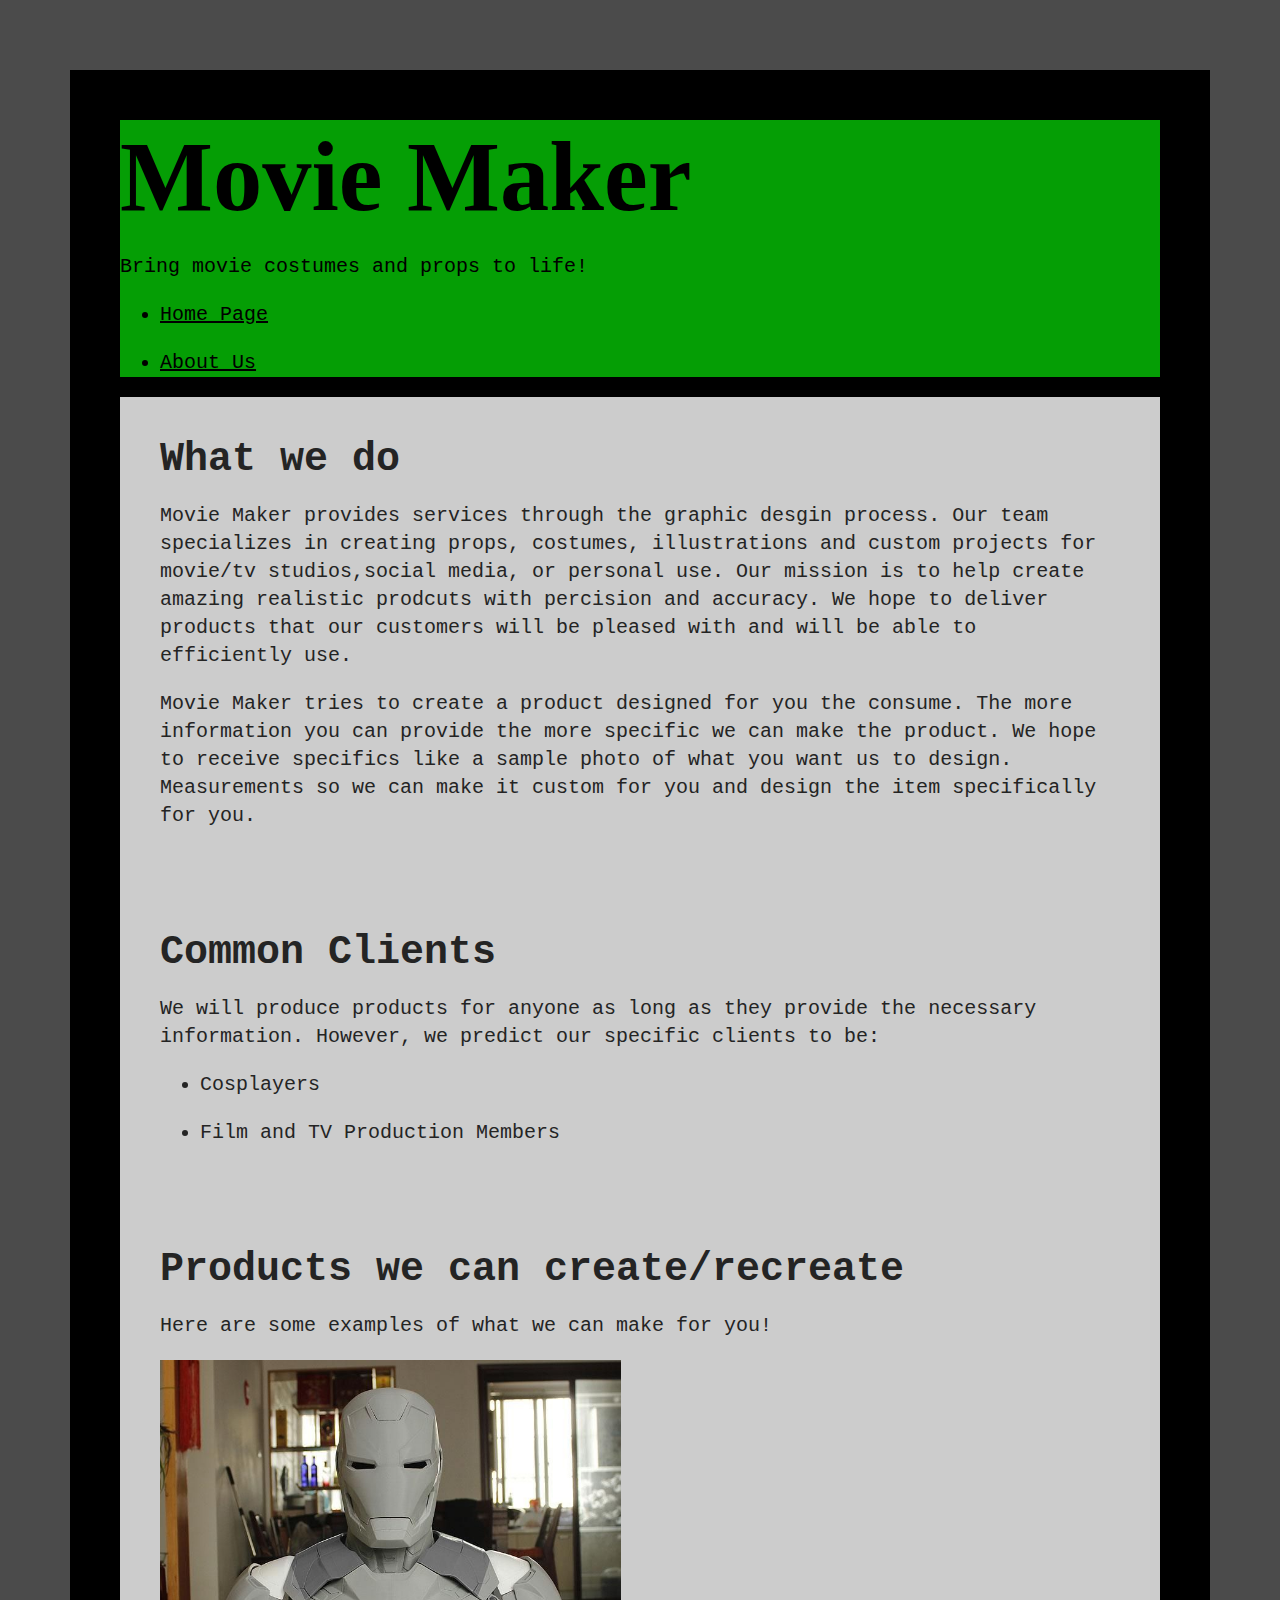
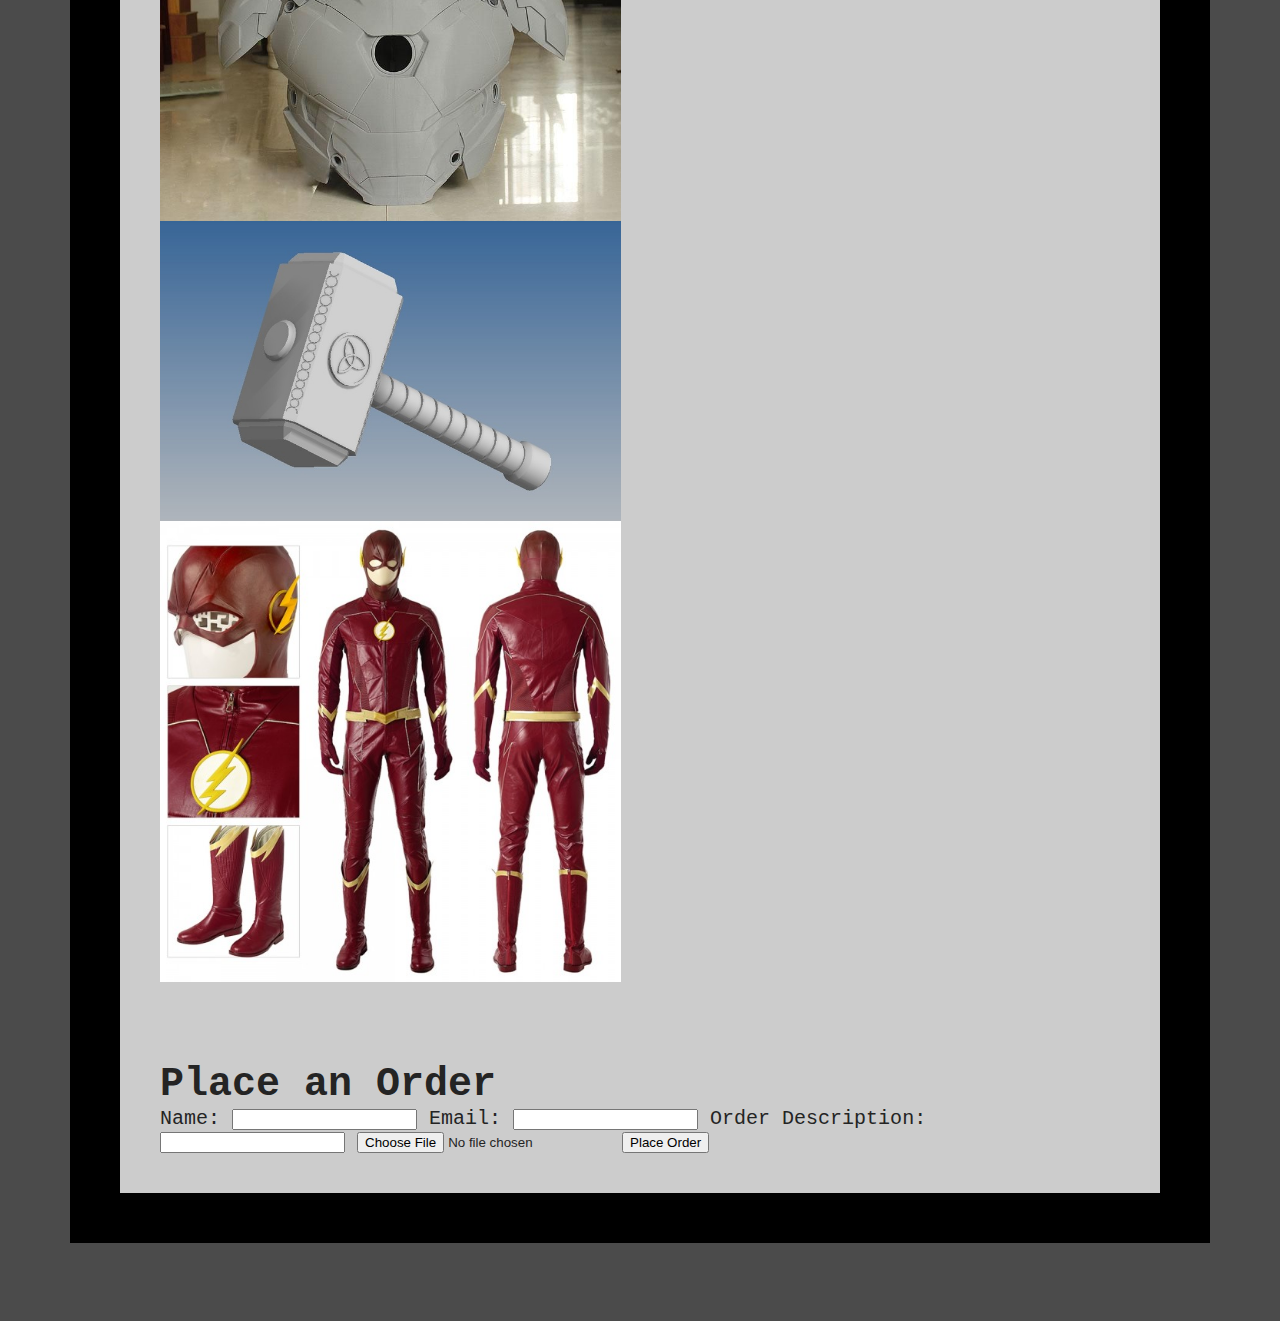
==== index.html @ ec5fc999 "html change" ====
<!DOCTYPE html>
<html lang="en">
<head>
    <meta charset="UTF-8">
    <meta http-equiv="X-UA-Compatible" content="IE=edge">
    <meta name="viewport" content="width=device-width, initial-scale=1.0">
    <link rel="stylesheet" href="style.css">
    <title>MI349Final</title>
</head>
<body>
    <div>
    <header>
        <h1>Movie Maker</h1>
        <p>Bring movie costumes and props to life!</P>
            <nav>
                <ul>
                    <li><p><a href = "index.html">Home Page</a></p></li>
                    <li><p><a href = "about.html">About Us</a></p></li>
                </ul>
            </nav>
    </header>
    <section>
        <article>
            <h2>What we do</h2>
            <p>Movie Maker provides services through the graphic desgin process. Our team specializes in creating props, costumes, illustrations and custom projects for movie/tv studios,social media, or personal use. Our mission is to help create amazing realistic prodcuts with percision and accuracy. We hope to deliver products that our customers will be pleased with and will be able to efficiently use.</p>
            <p>Movie Maker tries to create a product designed for you the consume. The more information you can provide the more specific we can make the product. We hope to receive specifics like a sample photo of what you want us to design. Measurements so we can make it custom for you and design the item specifically for you.</p>
        </article>
        </section>

        <section>
        <article>
            <h2>Common Clients</h2>
            <p>We will produce products for anyone as long as they provide the necessary information. However, we predict our specific clients to be:</p>
                <ul>
                    <li><p>Cosplayers</p></li>
                    <li><p>Film and TV Production Members</p></li>
                </ul>
        </article>
        </section>

        <section>
        <article>
            <h2>Products we can create/recreate</h2>
            <p>Here are some examples of what we can make for you!</p>
            <p><img src="3D_Printed_Iron_man.jpg" alt="Iron man 3D Printed Suit"></p>
            <p><img src="3D_Printed_Thor.jpg" alt="Thor's Hammer 3D Printed"></p>
            <p><img src="Flash_Cosplay.jpg" alt="The Flash Tv Show Suit"></p>
        </article>
        </section>

        <section>
        <article>
            <h2>Place an Order</h2>
            <form>
                <label id="Name">Name:</label>
                <input type="text">

                <label id="Email">Email:</label>
                <input type="text">

                <label id="Order">Order Description:</label>
                <input type="text">

                <input type="file" id="myFile" name="filename">

                <button>Place Order</button>
            </form>
        </article>

    </section>
</div>
</body>
</html>
---- style.css ----
html{
    background: #4b4b4b
}
    
body {
   font-family:monospace;
   margin: 70px;
   padding: 50px;
   color: #242424;
   background: rgb(0, 0, 0);
   font-size: x-large;
}

header{
    color:black;
    background: rgb(5, 158, 5);
    position: sticky;
    top: 0;
}


article{
    padding: 20px;
    margin: 20px;
}

img{
    width: 60%;
    float: left;
    margin-top: auto;
}

section{
    background:#ccc;
    display: flex;
}

h1 {
    font-size: 4em;
    font-family:fantasy;
    margin: 0;
}

h2 {
    font-size: 2em;
    margin: 0;
}

p {
    line-height: 1.4em;
}

a[href] {
    color: black
}

@media (max-width: 600px) {
    
    .wrap{
        max-width: 100%;
    }

    header{ 
        background: rgb(119, 22, 22);
        color:white;
        position:fixed;
    }

    a[href] {
        color:white;
    }
}
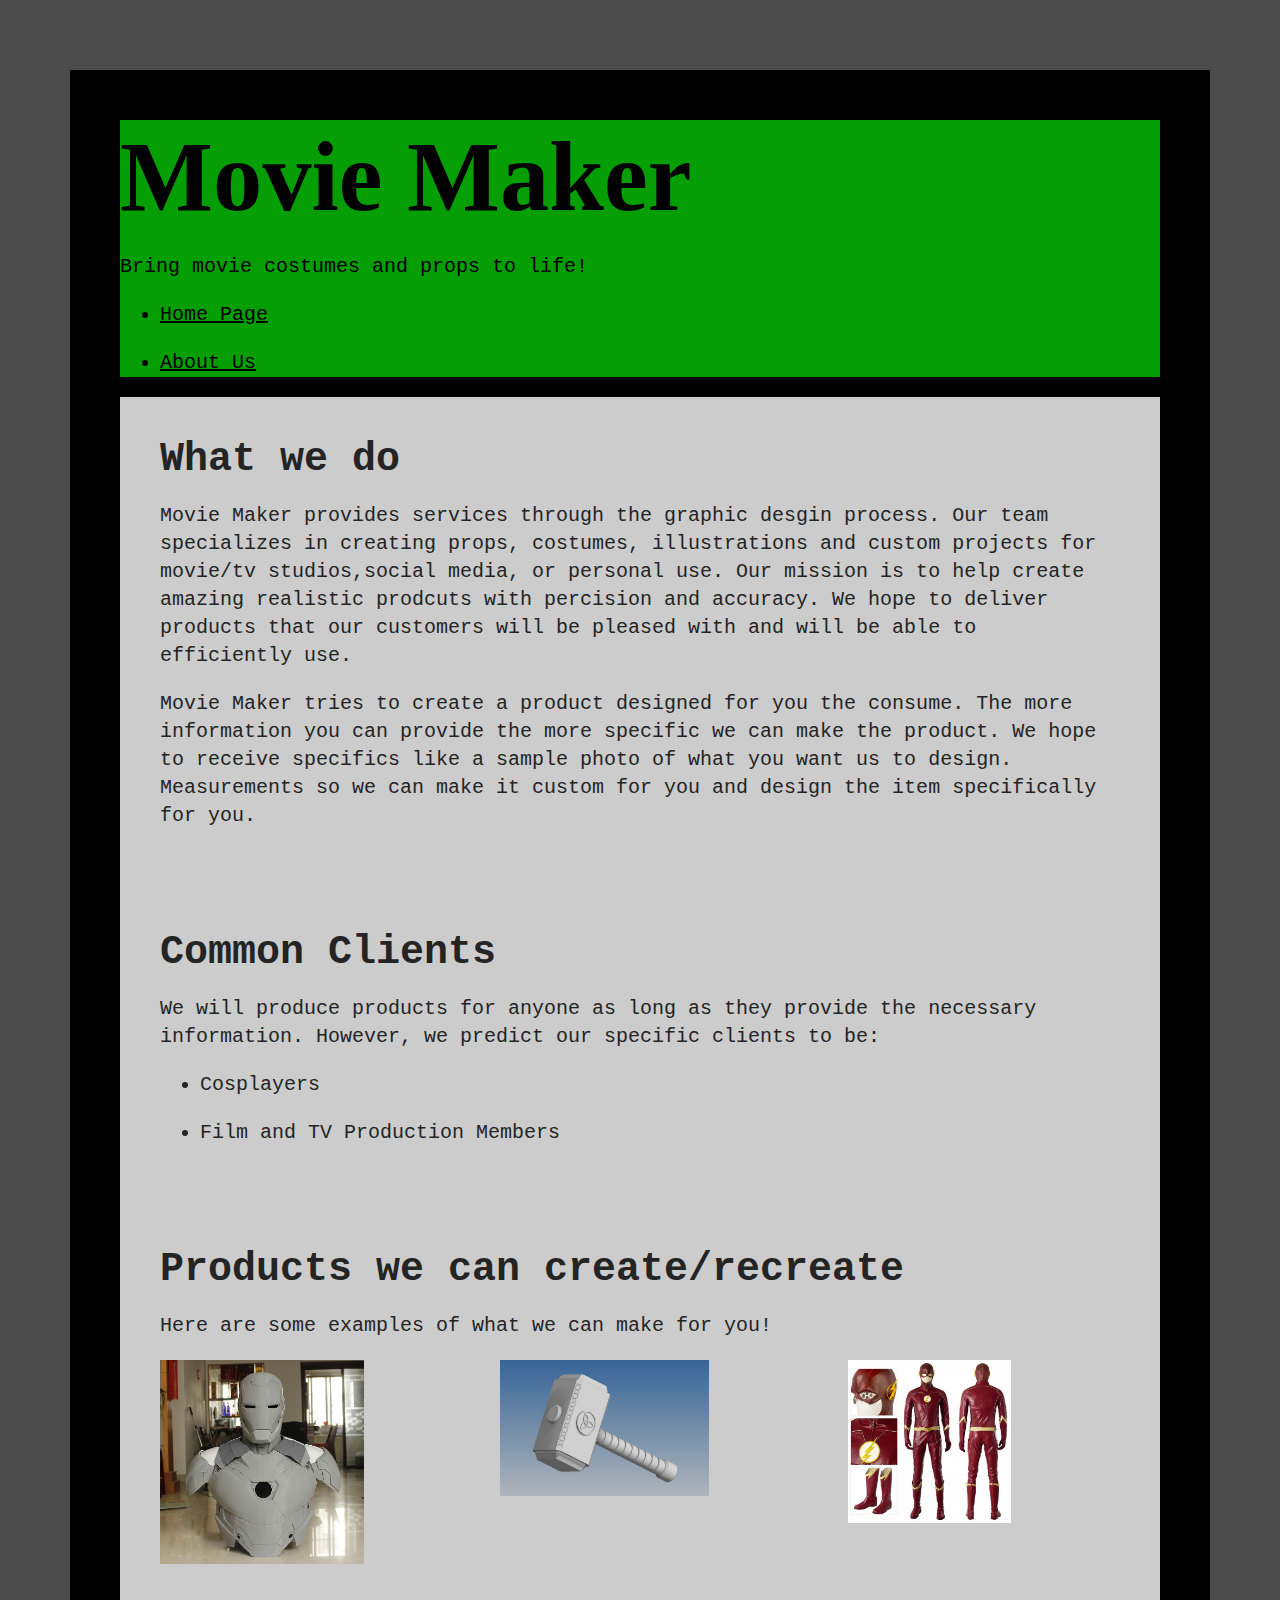
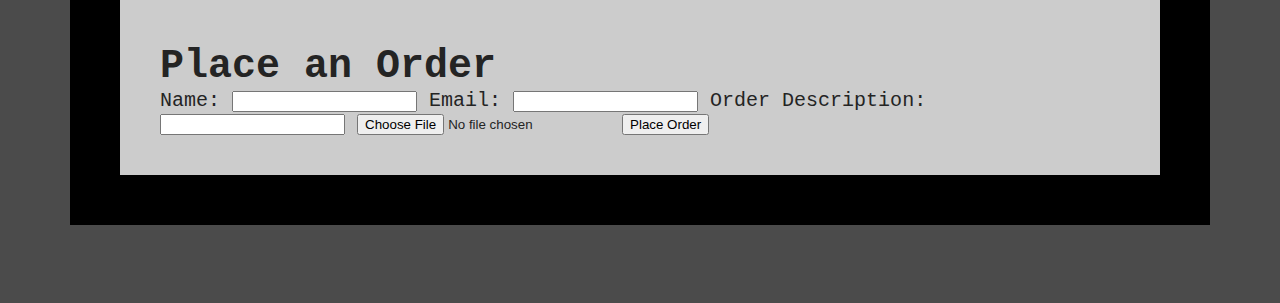
==== commit d6b10864: "new update" ====
--- a/index.html
+++ b/index.html
@@ -42,9 +42,11 @@
         <article>
             <h2>Products we can create/recreate</h2>
             <p>Here are some examples of what we can make for you!</p>
-            <p><img src="3D_Printed_Iron_man.jpg" alt="Iron man 3D Printed Suit"></p>
-            <p><img src="3D_Printed_Thor.jpg" alt="Thor's Hammer 3D Printed"></p>
-            <p><img src="Flash_Cosplay.jpg" alt="The Flash Tv Show Suit"></p>
+            <div class="wrapper">
+                <div class="box1"><img src="3D_Printed_Iron_man.jpg" alt="Iron man 3D Printed Suit"></div>
+                <div class="box2"><img src="3D_Printed_Thor.jpg" alt="Thor's Hammer 3D Printed"></div>
+                <div class="box3"><img src="Flash_Cosplay.jpg" alt="The Flash Tv Show Suit"></div>
+              </div>
         </article>
         </section>
 
--- a/style.css
+++ b/style.css
@@ -46,6 +46,10 @@
     margin: 0;
 }
 
+.wrapper {
+    display:flex;
+}
+
 p {
     line-height: 1.4em;
 }
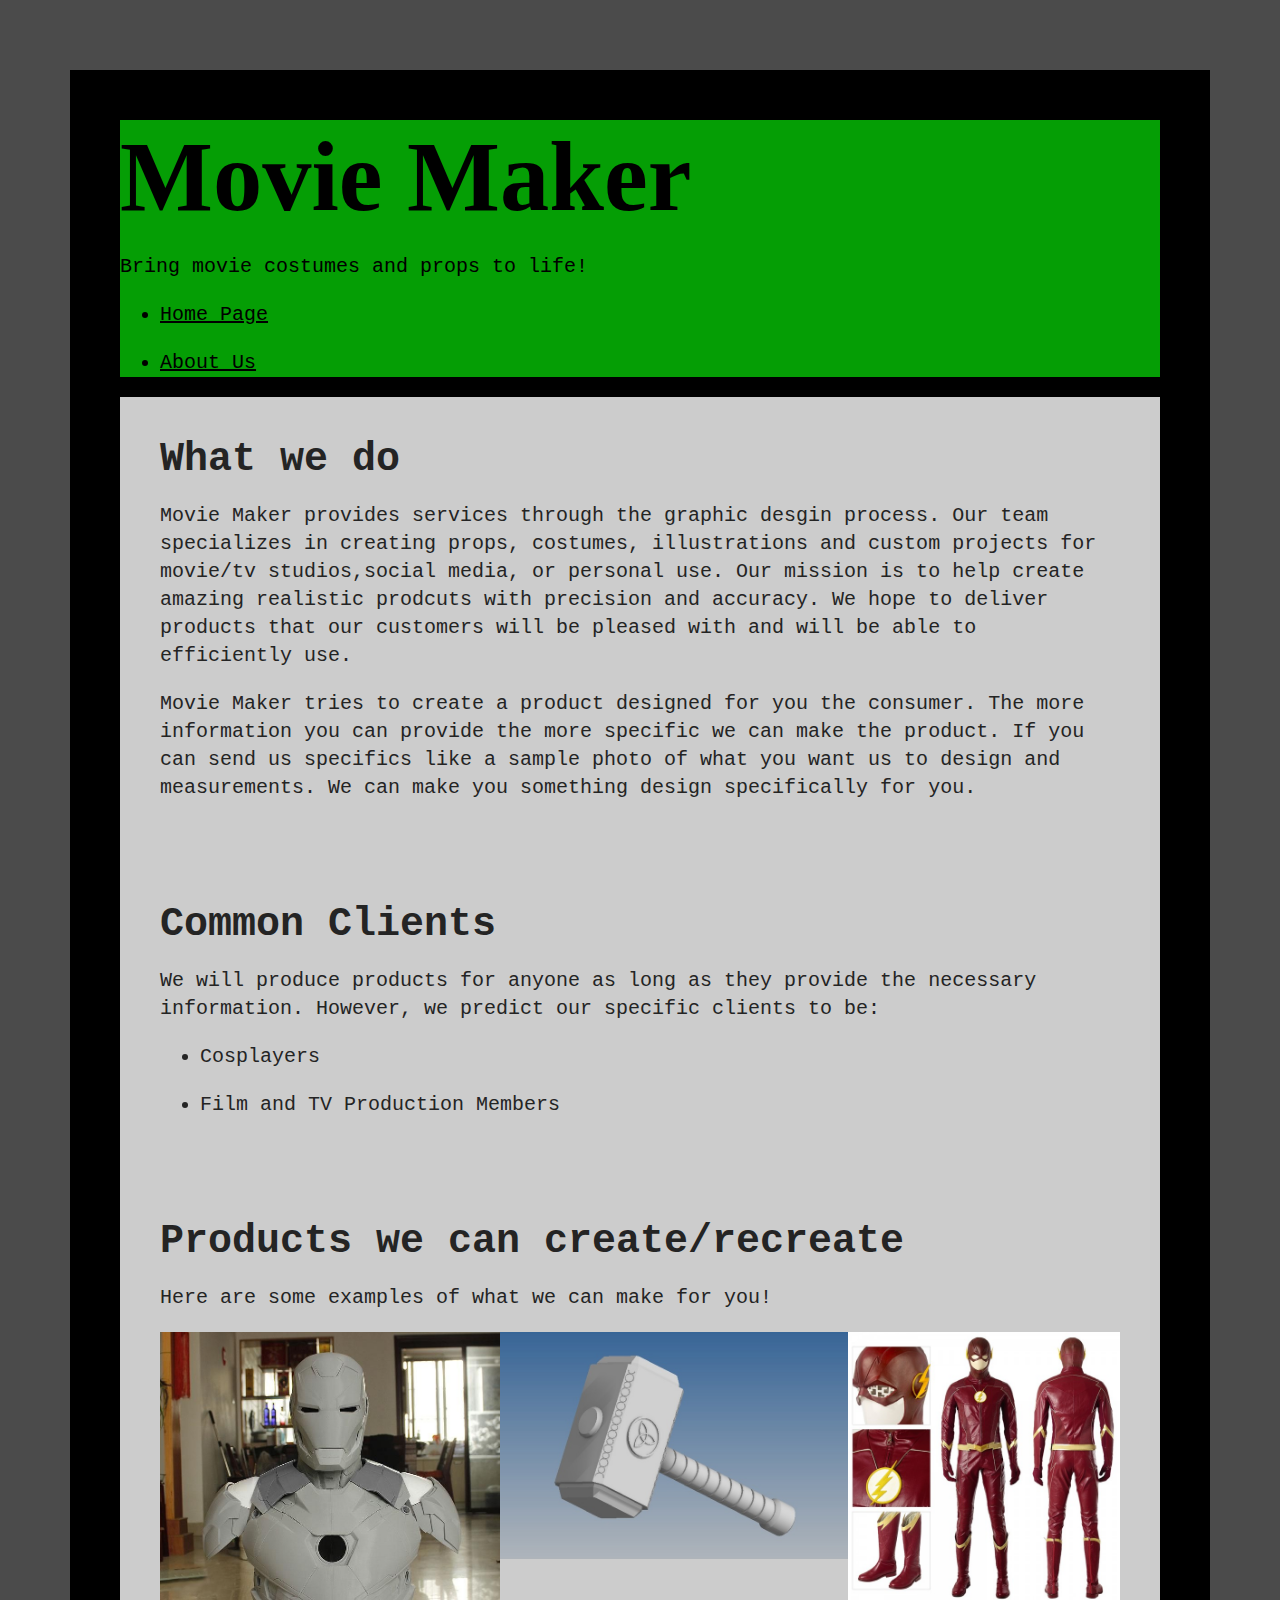
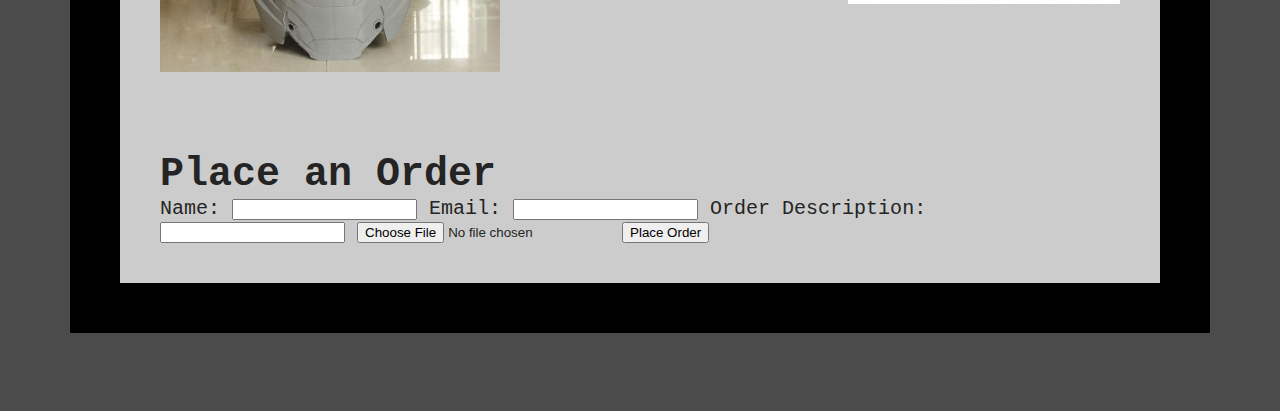
==== commit 55ddacd3: "update" ====
--- a/index.html
+++ b/index.html
@@ -22,8 +22,8 @@
     <section>
         <article>
             <h2>What we do</h2>
-            <p>Movie Maker provides services through the graphic desgin process. Our team specializes in creating props, costumes, illustrations and custom projects for movie/tv studios,social media, or personal use. Our mission is to help create amazing realistic prodcuts with percision and accuracy. We hope to deliver products that our customers will be pleased with and will be able to efficiently use.</p>
-            <p>Movie Maker tries to create a product designed for you the consume. The more information you can provide the more specific we can make the product. We hope to receive specifics like a sample photo of what you want us to design. Measurements so we can make it custom for you and design the item specifically for you.</p>
+            <p>Movie Maker provides services through the graphic desgin process. Our team specializes in creating props, costumes, illustrations and custom projects for movie/tv studios,social media, or personal use. Our mission is to help create amazing realistic prodcuts with precision and accuracy. We hope to deliver products that our customers will be pleased with and will be able to efficiently use.</p>
+            <p>Movie Maker tries to create a product designed for you the consumer. The more information you can provide the more specific we can make the product. If you can send us specifics like a sample photo of what you want us to design and measurements. We can make you something design specifically for you.</p>
         </article>
         </section>
 
--- a/style.css
+++ b/style.css
@@ -25,7 +25,7 @@
 }
 
 img{
-    width: 60%;
+    width: 100%;
     float: left;
     margin-top: auto;
 }
@@ -61,13 +61,12 @@
 @media (max-width: 600px) {
     
     .wrap{
-        max-width: 100%;
+        max-width:fit-content;
     }
 
     header{ 
         background: rgb(119, 22, 22);
         color:white;
-        position:fixed;
     }
 
     a[href] {
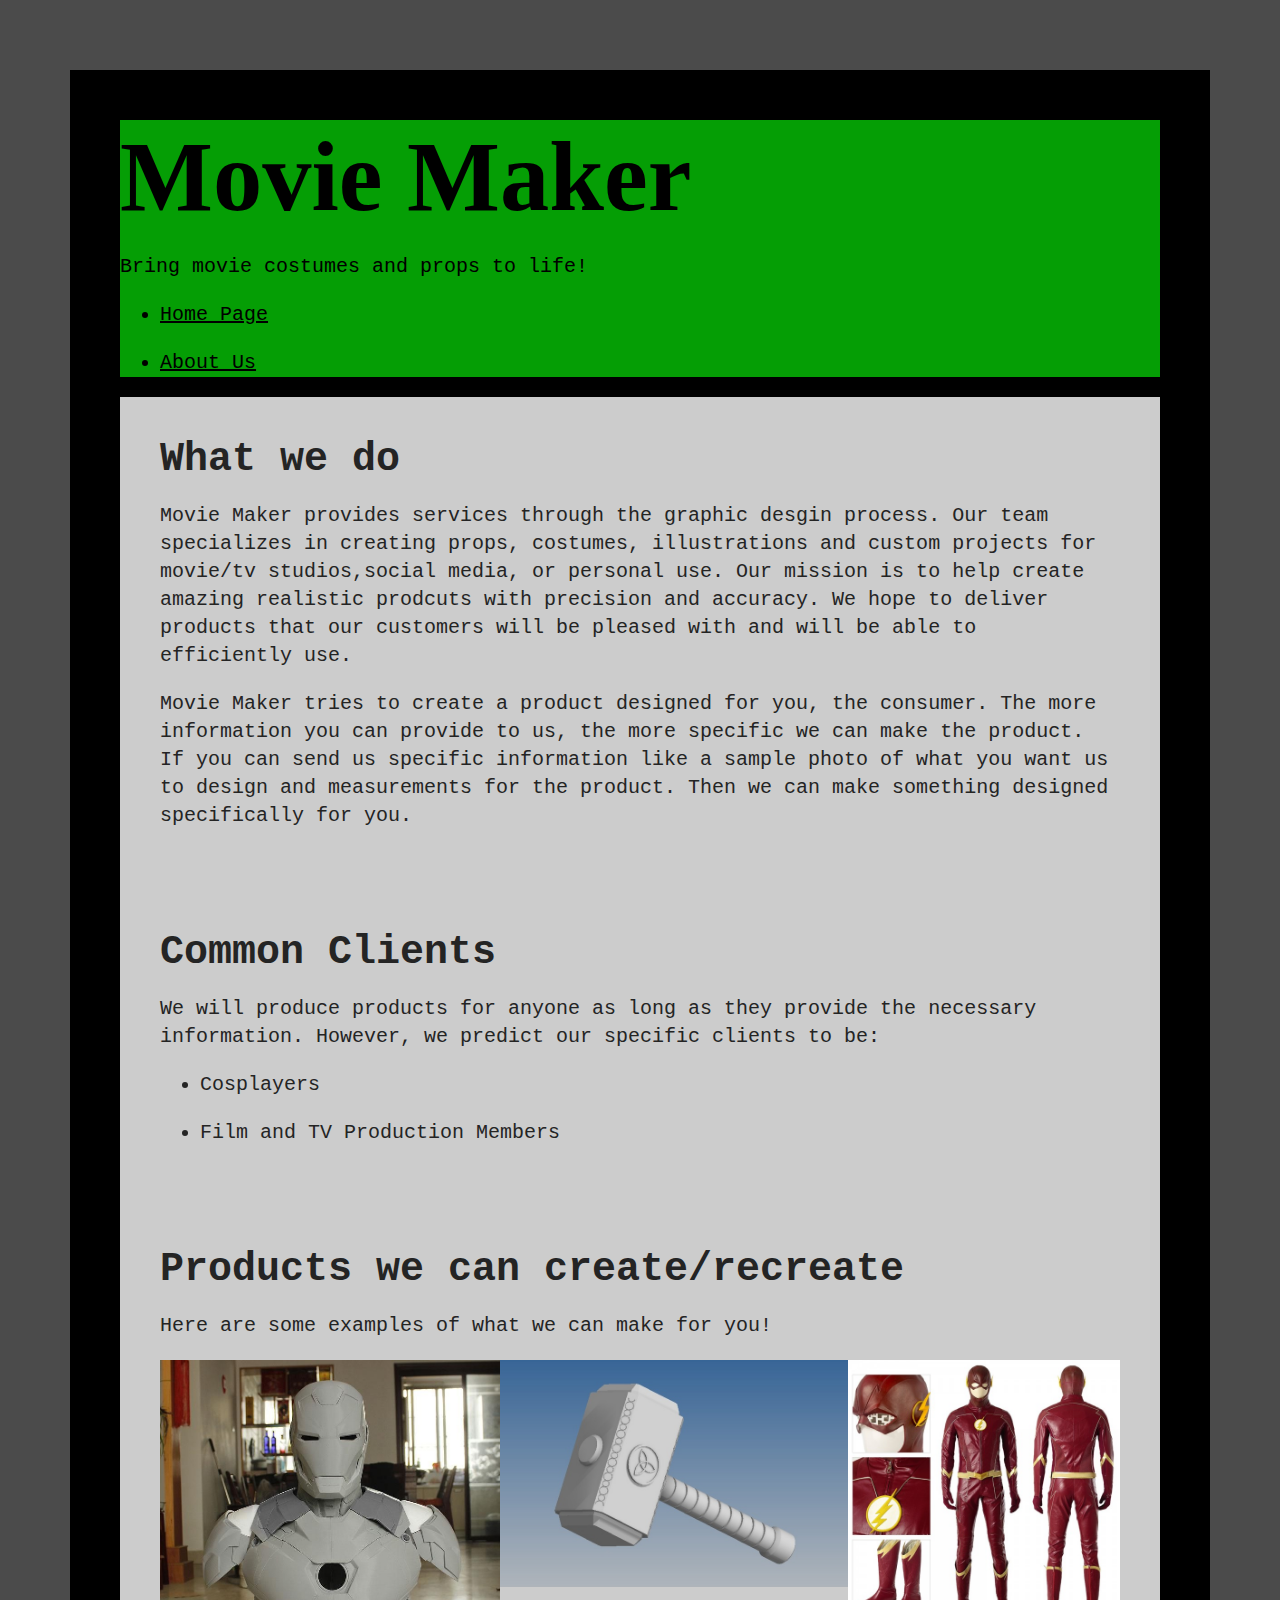
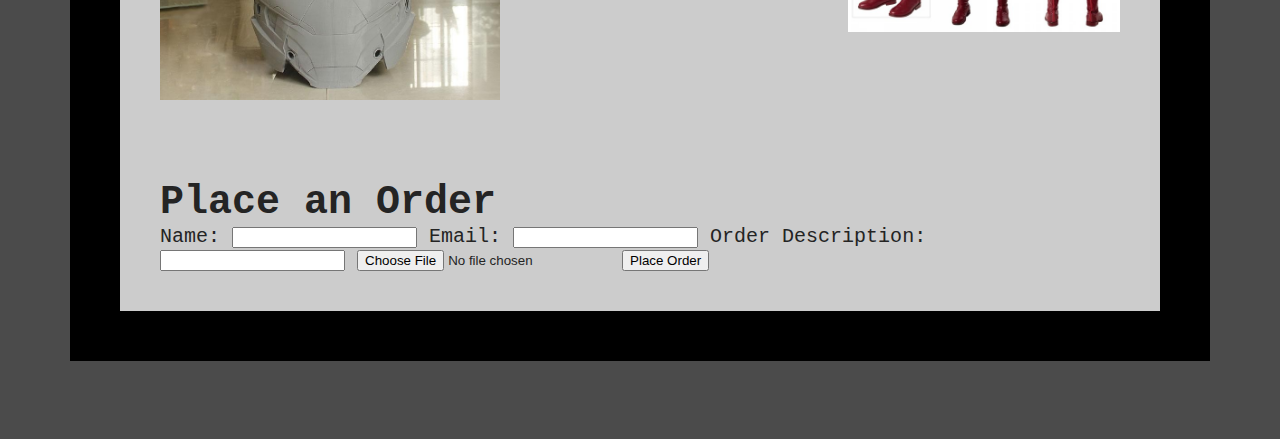
==== commit 594719d4: "final fix" ====
--- a/index.html
+++ b/index.html
@@ -23,7 +23,7 @@
         <article>
             <h2>What we do</h2>
             <p>Movie Maker provides services through the graphic desgin process. Our team specializes in creating props, costumes, illustrations and custom projects for movie/tv studios,social media, or personal use. Our mission is to help create amazing realistic prodcuts with precision and accuracy. We hope to deliver products that our customers will be pleased with and will be able to efficiently use.</p>
-            <p>Movie Maker tries to create a product designed for you the consumer. The more information you can provide the more specific we can make the product. If you can send us specifics like a sample photo of what you want us to design and measurements. We can make you something design specifically for you.</p>
+            <p>Movie Maker tries to create a product designed for you, the consumer. The more information you can provide to us, the more specific we can make the product. If you can send us specific information like a sample photo of what you want us to design and measurements for the product. Then we can make something designed specifically for you.</p>
         </article>
         </section>
 
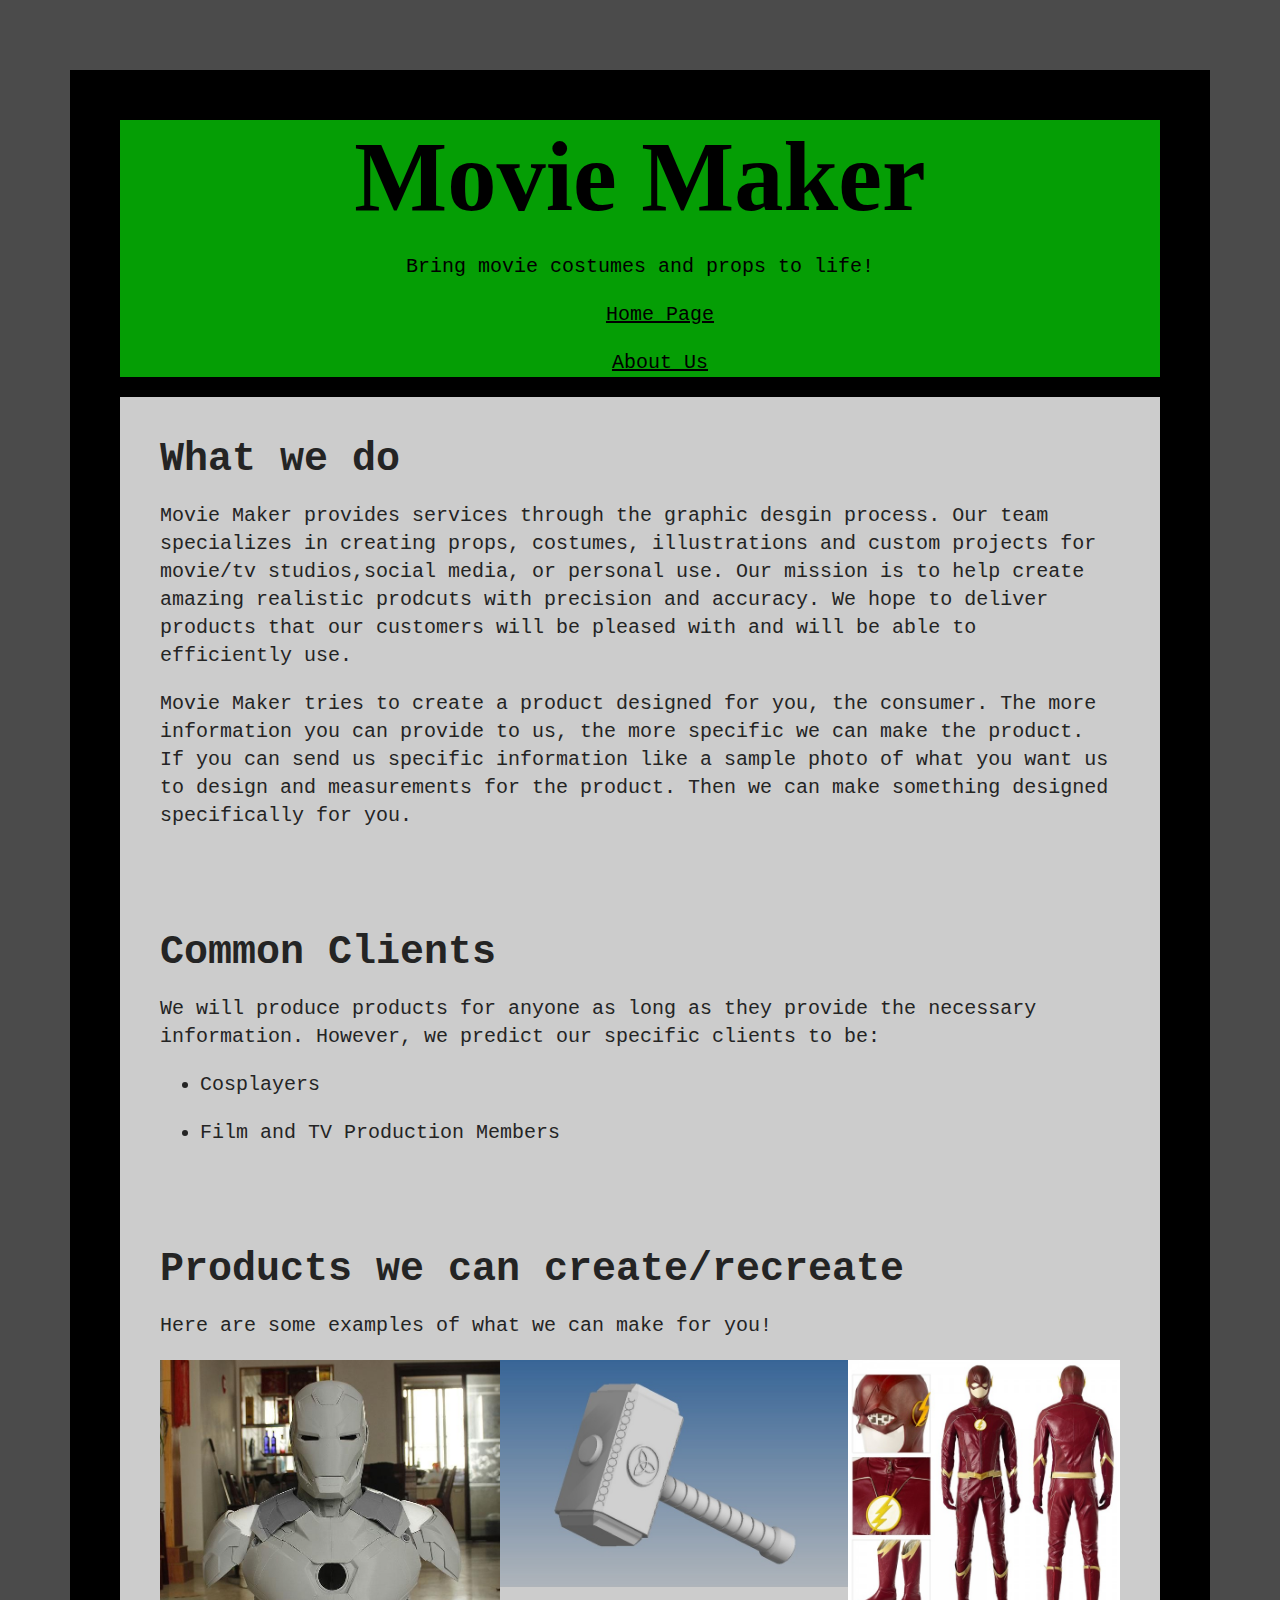
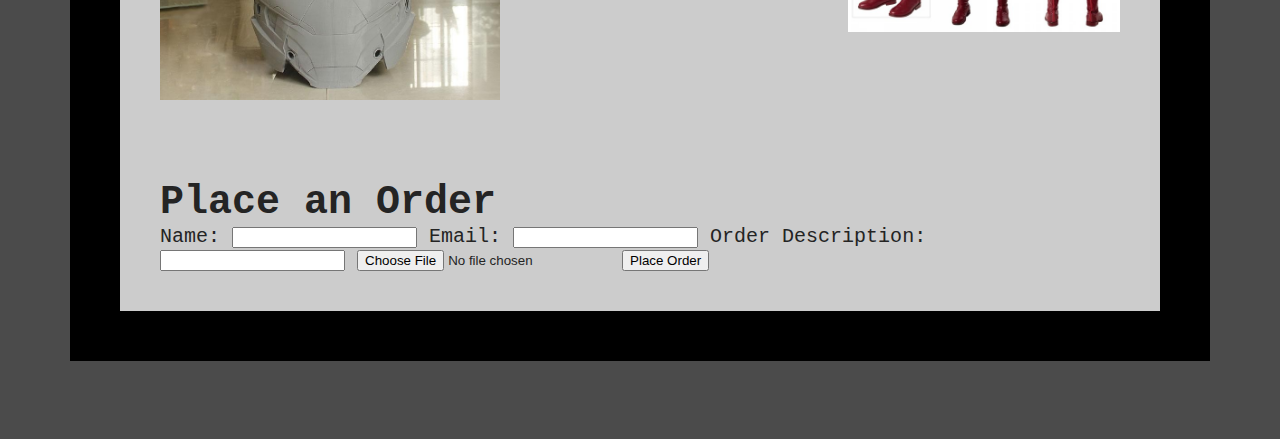
==== commit 87f1773c: "last min change" ====
--- a/index.html
+++ b/index.html
@@ -14,8 +14,8 @@
         <p>Bring movie costumes and props to life!</P>
             <nav>
                 <ul>
-                    <li><p><a href = "index.html">Home Page</a></p></li>
-                    <li><p><a href = "about.html">About Us</a></p></li>
+                   <p><a href = "index.html">Home Page</a></p>
+                    <p><a href = "about.html">About Us</a></p>
                 </ul>
             </nav>
     </header>
--- a/style.css
+++ b/style.css
@@ -16,6 +16,7 @@
     background: rgb(5, 158, 5);
     position: sticky;
     top: 0;
+    text-align: center;
 }
 
 
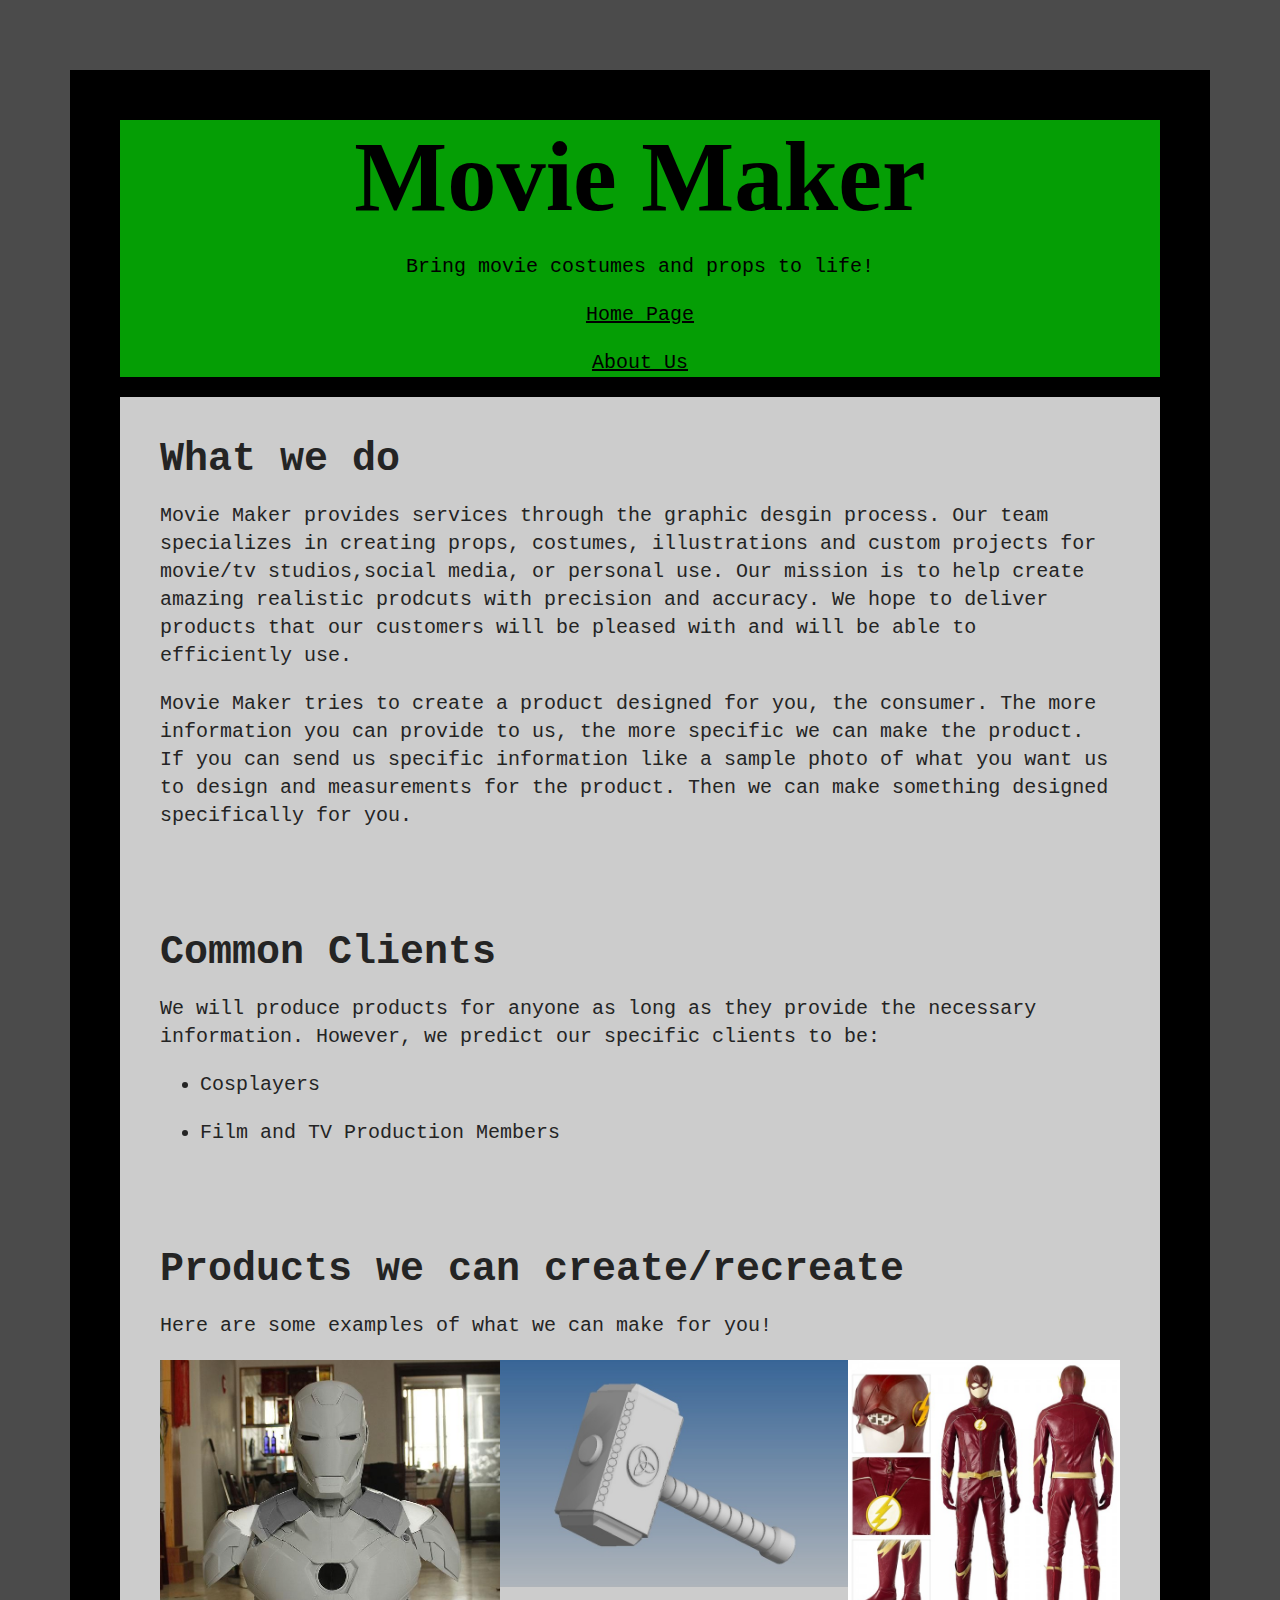
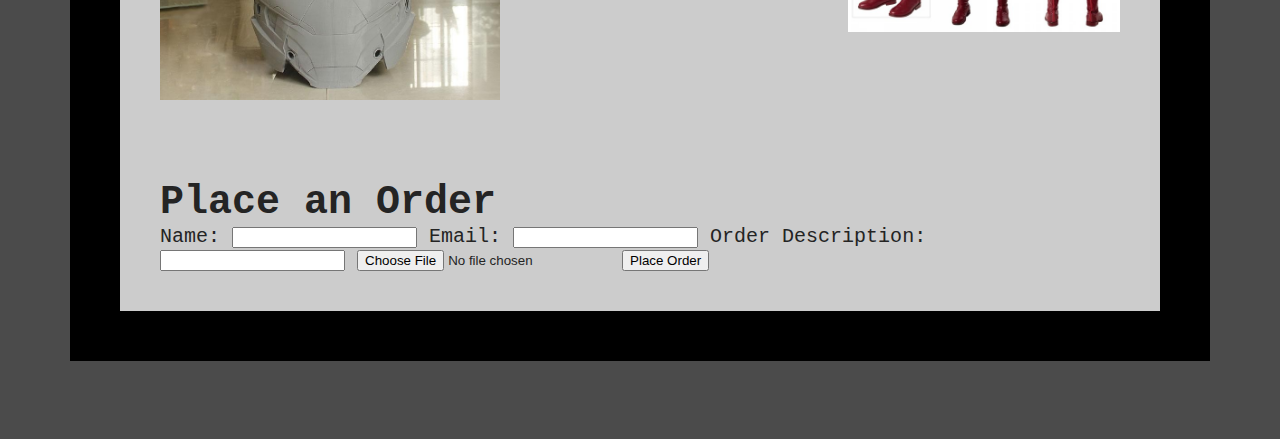
==== commit aaf6a476: "check" ====
--- a/index.html
+++ b/index.html
@@ -13,10 +13,10 @@
         <h1>Movie Maker</h1>
         <p>Bring movie costumes and props to life!</P>
             <nav>
-                <ul>
+                <li>
                    <p><a href = "index.html">Home Page</a></p>
-                    <p><a href = "about.html">About Us</a></p>
-                </ul>
+                   <p><a href = "about.html">About Us</a></p>
+                </li>
             </nav>
     </header>
     <section>
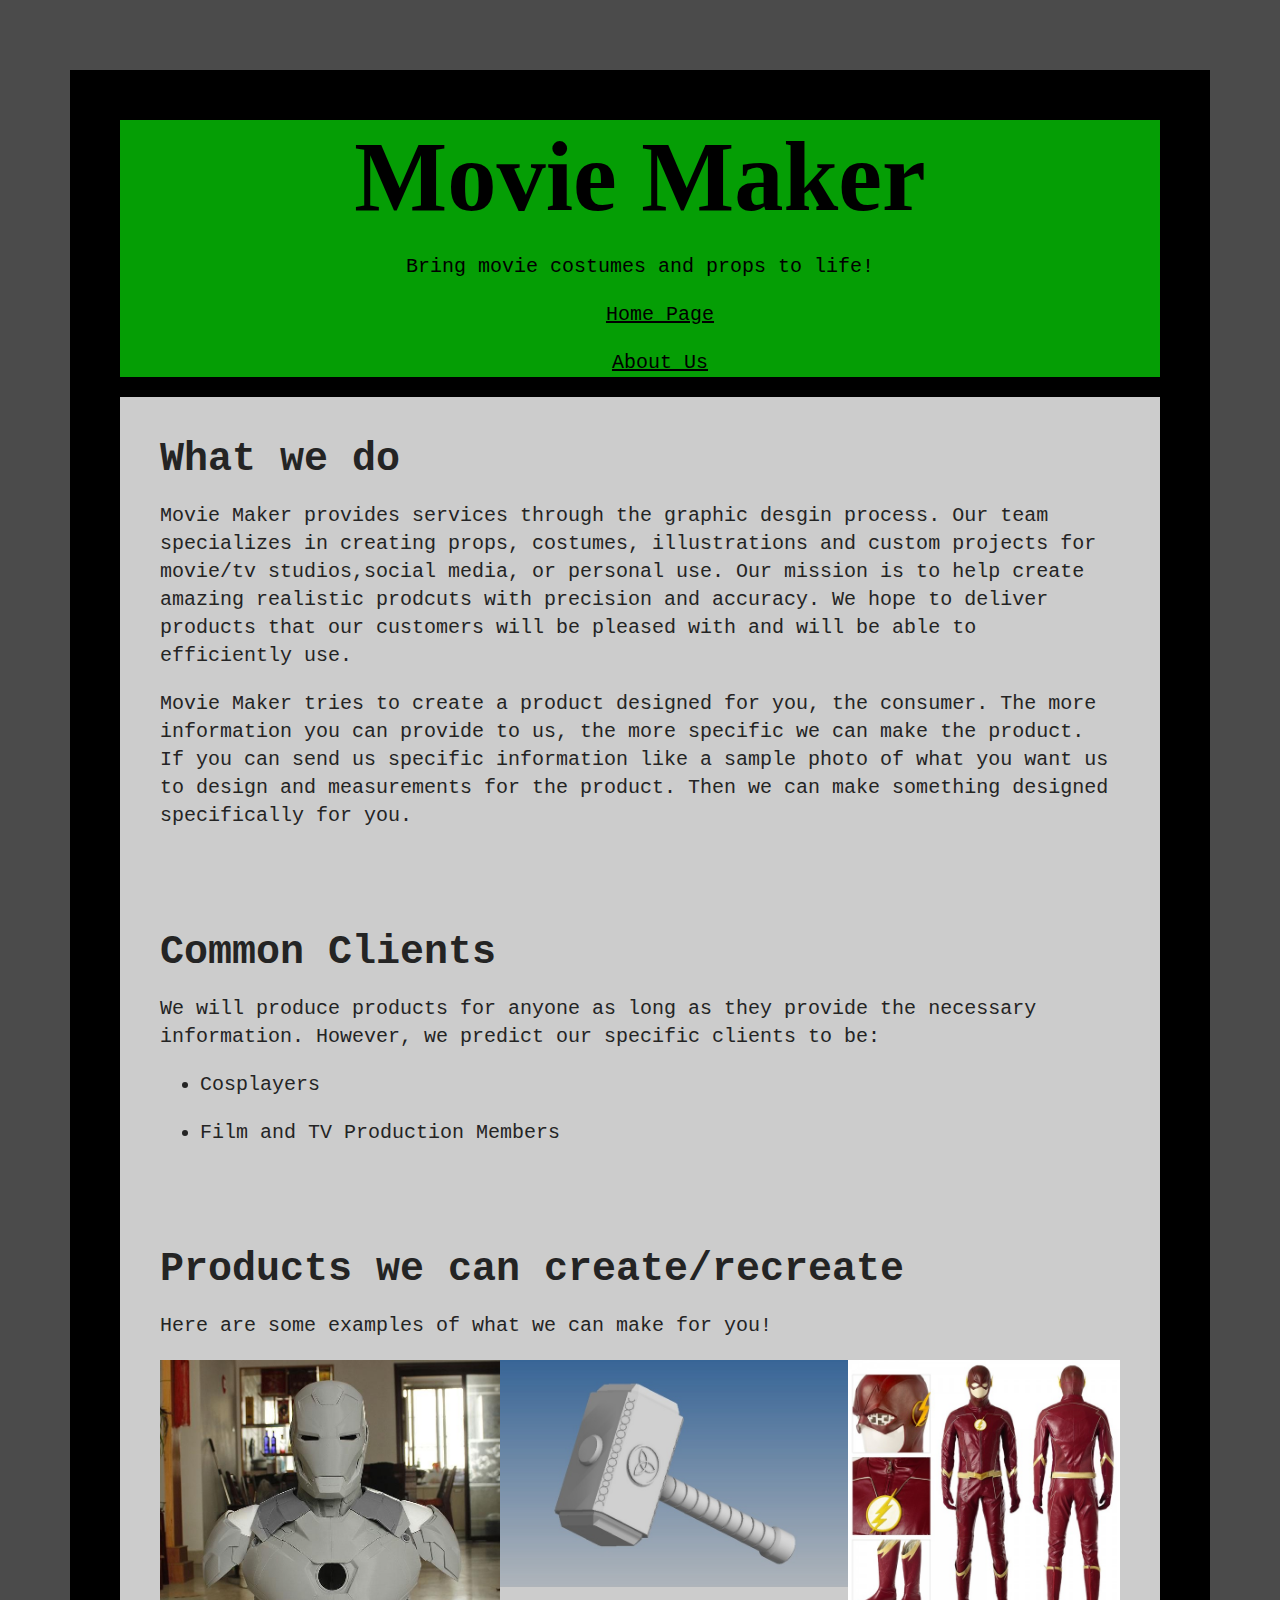
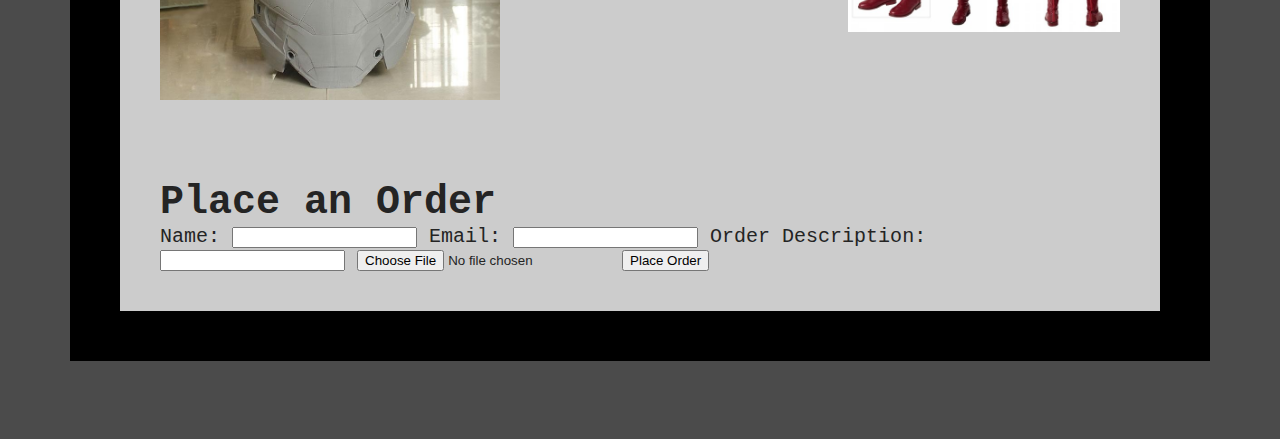
==== commit cdc2525c: "check" ====
--- a/index.html
+++ b/index.html
@@ -13,10 +13,10 @@
         <h1>Movie Maker</h1>
         <p>Bring movie costumes and props to life!</P>
             <nav>
-                <li>
+                <ol>
                    <p><a href = "index.html">Home Page</a></p>
                    <p><a href = "about.html">About Us</a></p>
-                </li>
+                </ol>
             </nav>
     </header>
     <section>
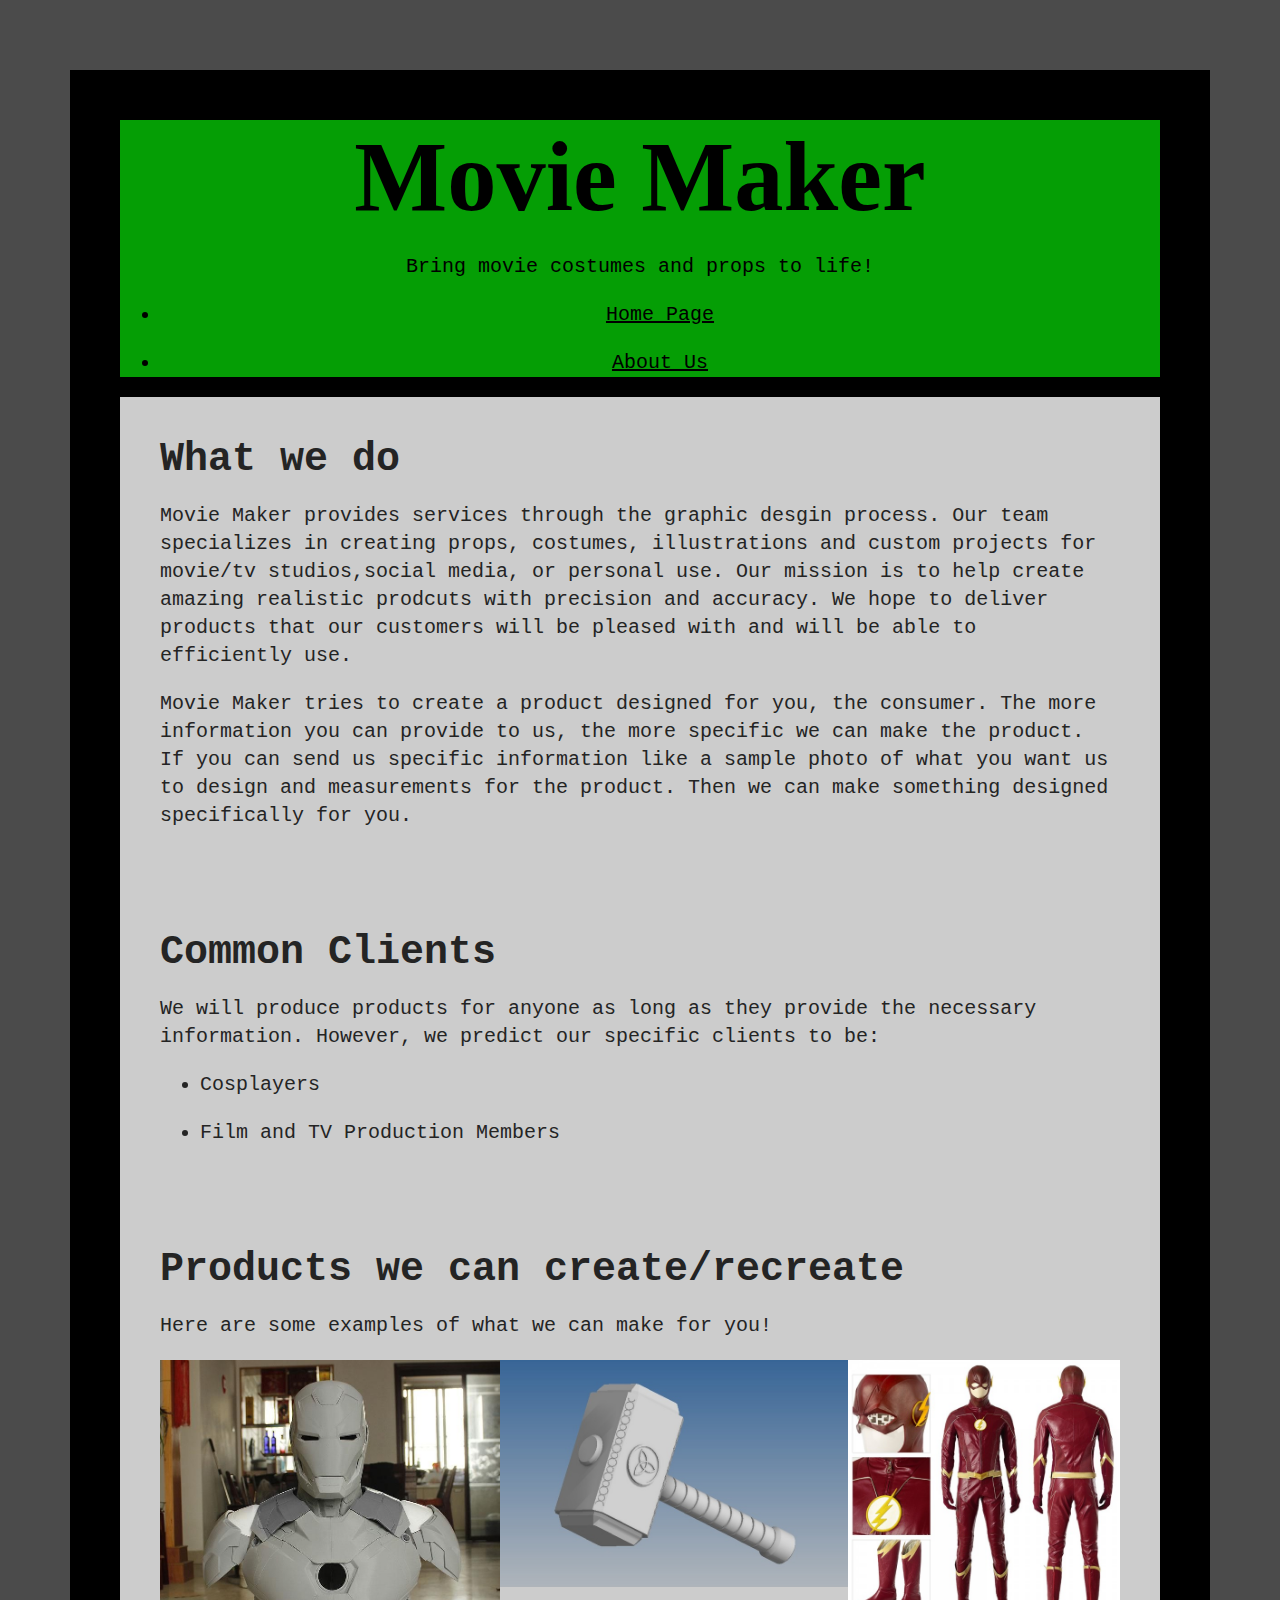
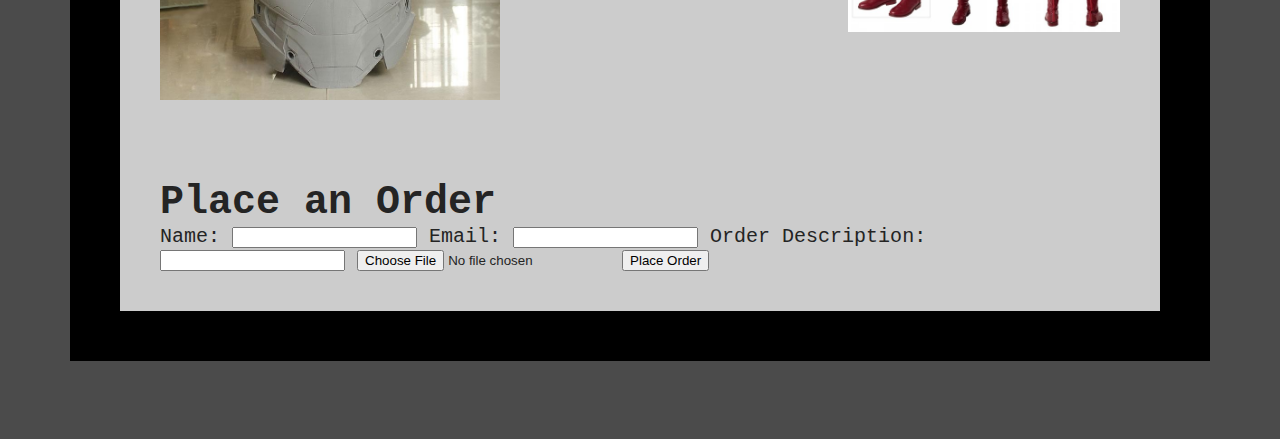
==== commit 719dd012: "last" ====
--- a/index.html
+++ b/index.html
@@ -13,10 +13,10 @@
         <h1>Movie Maker</h1>
         <p>Bring movie costumes and props to life!</P>
             <nav>
-                <ol>
-                   <p><a href = "index.html">Home Page</a></p>
-                   <p><a href = "about.html">About Us</a></p>
-                </ol>
+                <ul>
+                   <li><p><a href = "index.html">Home Page</a></p></li>
+                   <li><p><a href = "about.html">About Us</a></p></li>
+                </ul>
             </nav>
     </header>
     <section>
